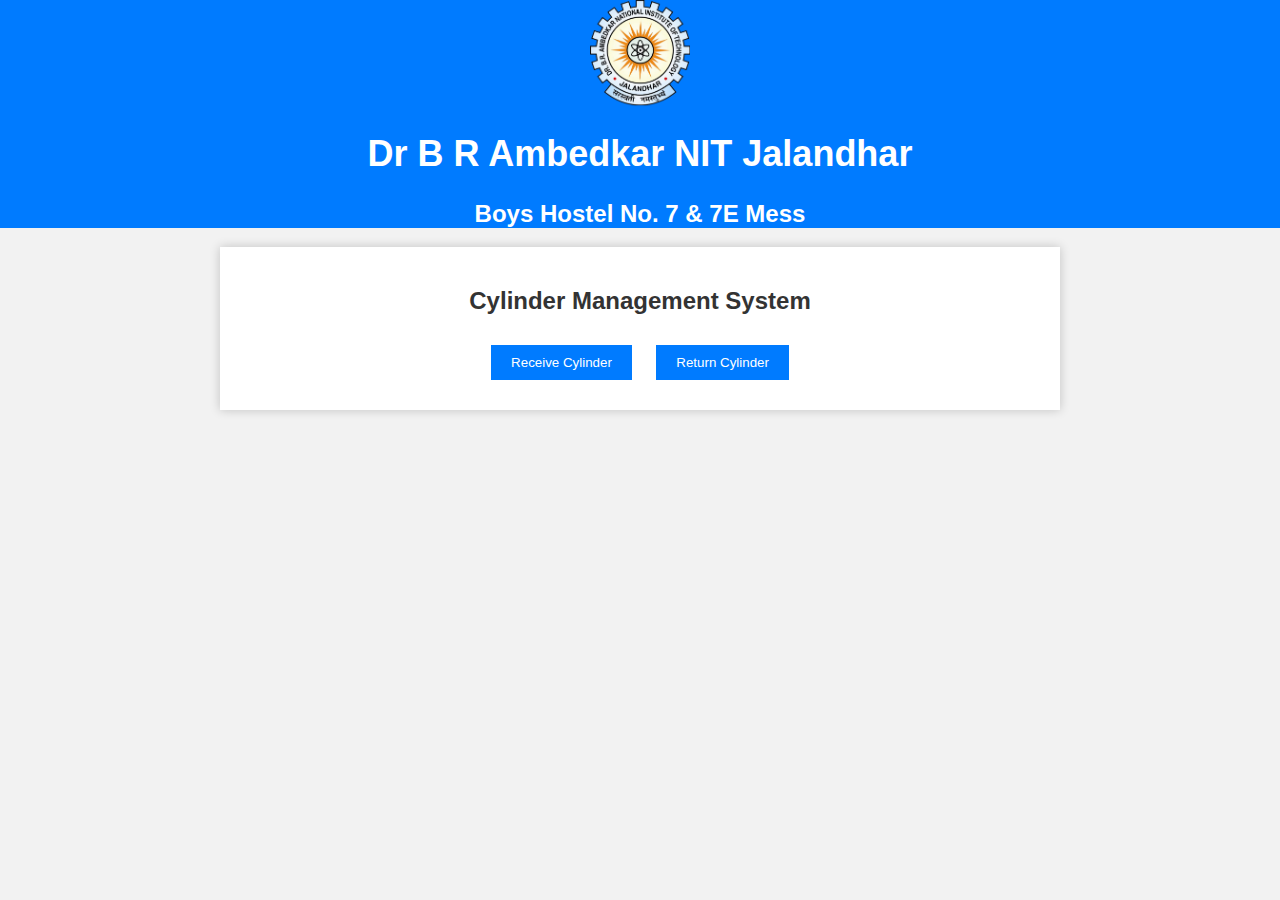
==== index.html @ cd4ce553 "first commit" ====
<!DOCTYPE html>
<html lang="en">
  <head>
    <meta charset="UTF-8" />
    <meta name="viewport" content="width=device-width, initial-scale=1.0" />
    <title>Cylinder Management System</title>
    <link rel="stylesheet" href="styles.css" />
  </head>
  <body>
    <header>
      <img class="logo" src="logo.png" alt="NIT Jalandhar Logo" />
      <h1>Dr B R Ambedkar NIT Jalandhar</h1>
      <h2>Boys Hostel No. 7 & 7E Mess</h2>
    </header>

    <div class="container">
      <h2>Cylinder Management System</h2>
      <button id="receiveButton">Receive Cylinder</button>
      <button id="returnButton">Return Cylinder</button>

      <div id="receiveForm" class="form">
        <h2>Receive Cylinder</h2>
        <input
          type="text"
          id="receiveSerialNo"
          placeholder="Cylinder Serial No"
        />
        <input type="text" id="receiveWeight" placeholder="Cylinder Weight" />
        <button id="receiveSubmit">Submit</button>
        <p id="receiveMessage"></p>
      </div>

      <div id="returnForm" class="form">
        <h2>Return Cylinder</h2>
        <input
          type="text"
          id="returnSerialNo"
          placeholder="Cylinder Serial No"
        />
        <input type="text" id="returnWeight" placeholder="Cylinder Weight" />
        <button id="returnSubmit">Submit</button>
        <p id="returnMessage"></p>
      </div>
    </div>

    <script src="script.js"></script>
  </body>
</html>
---- styles.css ----
body {
    font-family: Arial, sans-serif;
    background-color: #f2f2f2;
    margin: 0;
    padding: 0;
    color: #333;
}

header {
    background-color: #007BFF;
    color: #fff;
    text-align: center;
    padding: 20px;
}

h1 {
    font-size: 36px;
}

h2 {
    font-size: 24px;
}

.container {
    max-width: 800px;
    margin: 20px auto;
    padding: 20px;
    background-color: #fff;
    box-shadow: 0 0 10px rgba(0, 0, 0, 0.2);
}

table {
    width: 100%;
    border-collapse: collapse;
    margin-top: 20px;
}

th, td {
    padding: 10px;
    text-align: center;
}

th {
    background-color: #007BFF;
    color: #fff;
}

tr:nth-child(even) {
    background-color: #f2f2f2;
}

tr:hover {
    background-color: #ddd;
}

.footer {
    text-align: center;
    padding: 10px;
    background-color: #007BFF;
    color: #fff;
}

.logo {
    max-width: 100px;
    display: block;
    margin: 0 auto;
}

.address {
    font-size: 14px;
    text-align: center;
    margin-top: 10px;
}
.form {
    background-color: #fff;
    border: 1px solid #ddd;
    padding: 20px;
    display: none; 
}

button {
    background-color: #007BFF;
    color: #fff;
    border: none;
    padding: 10px 20px;
    cursor: pointer;
}

button:hover {
    background-color: #0056b3;
}

input[type="text"] {
    width: 100%;
    padding: 10px;
    margin-bottom: 10px;
    border: 1px solid #ddd;
    border-radius: 5px;
}

p {
    color: #007BFF;
    font-weight: bold;
} 

/* Reset default margin and padding for body and header */
body,
header {
    margin: 0;
    padding: 0;
}

/* Center the Cylinder Management System */
.container {
    max-width: 800px;
    margin: 0 auto; /* Center horizontally */
    padding: 20px;
    background-color: #fff;
    box-shadow: 0 0 10px rgba(0, 0, 0, 0.2);
    text-align: center; /* Center align the content within the container */
}

/* Properly justify the buttons */
button {
    background-color: #007BFF;
    color: #fff;
    border: none;
    padding: 10px 20px;
    cursor: pointer;
    margin: 10px; /* Add margin for spacing */
}

button:hover {
    background-color: #0056b3; /* Darker shade of blue on hover */
}
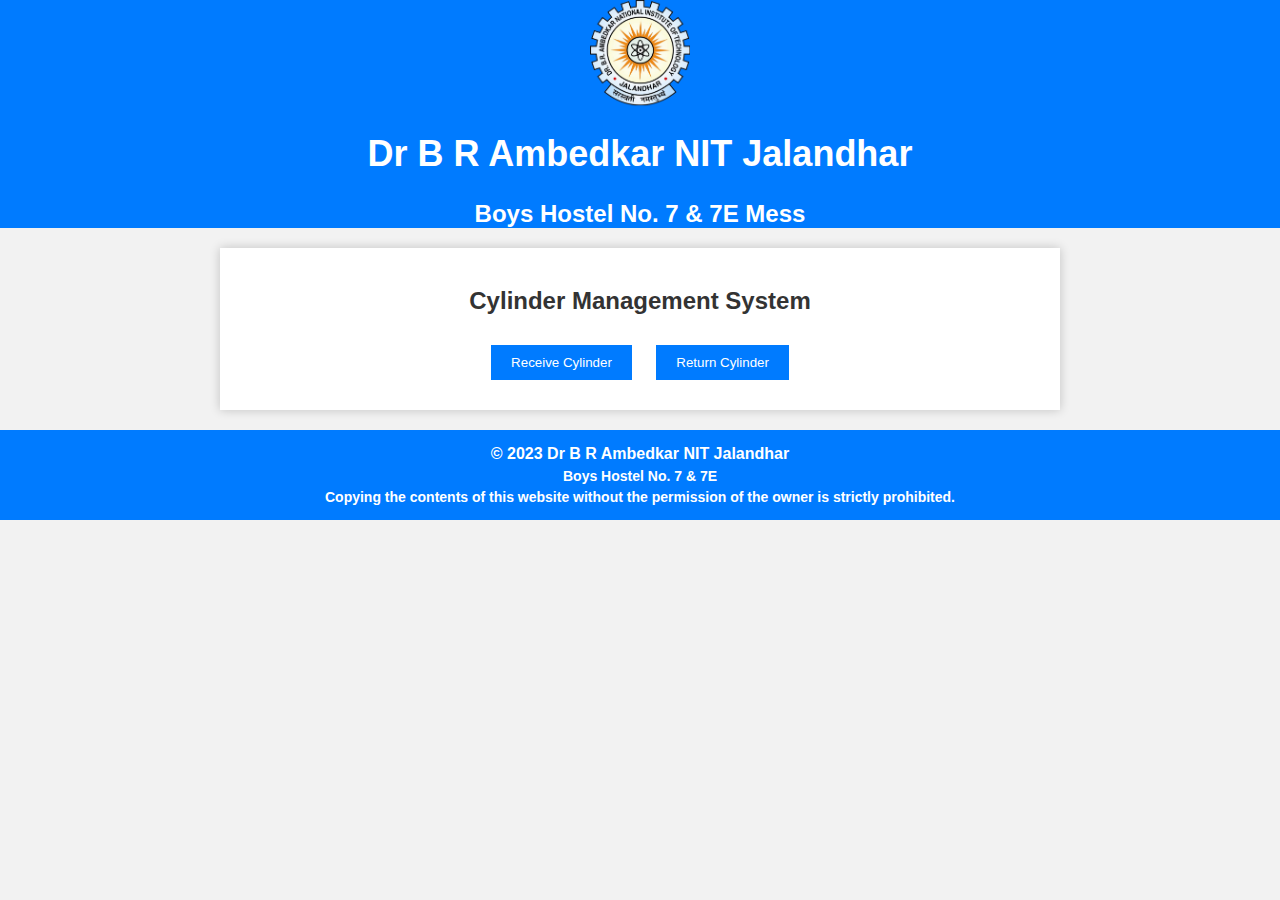
==== commit cacaecf8: "commit" ====
--- a/index.html
+++ b/index.html
@@ -5,6 +5,7 @@
     <meta name="viewport" content="width=device-width, initial-scale=1.0" />
     <title>Cylinder Management System</title>
     <link rel="stylesheet" href="styles.css" />
+    <link rel="shortcut icon" href="logo.png" type="image/x-icon">
   </head>
   <body>
     <header>
@@ -42,7 +43,13 @@
         <p id="returnMessage"></p>
       </div>
     </div>
-
+    <footer class="footer">
+      <p>© 2023 Dr B R Ambedkar NIT Jalandhar</p>
+      <p class="address">Boys Hostel No. 7 & 7E</p>
+      <p class="copyright">
+          Copying the contents of this website without the permission of the owner is strictly prohibited.
+      </p>
+  </footer>
     <script src="script.js"></script>
   </body>
 </html>
--- a/styles.css
+++ b/styles.css
@@ -133,3 +133,34 @@
 button:hover {
     background-color: #0056b3; /* Darker shade of blue on hover */
 }
+.footer {
+    text-align: center;
+    padding: 10px;
+    background-color: #007BFF;
+  }
+
+  .footer p {
+    margin: 5px 0;
+    color: #fff;
+  }
+
+  .footer .copyright {
+    font-size: 14px;
+  }
+
+  /* Page container styles */
+  .page-container {
+    display: flex;
+    flex-direction: column;
+    min-height: 100vh; /* Ensure the container takes at least the full viewport height */
+    position: relative;
+  }
+
+  .container {
+    flex-grow: 1; /* Allow the container to grow and push the footer down */
+    max-width: 800px;
+    margin: 20px auto;
+    padding: 20px;
+    background-color: #fff;
+    box-shadow: 0 0 10px rgba(0, 0, 0, 0.2);
+  }
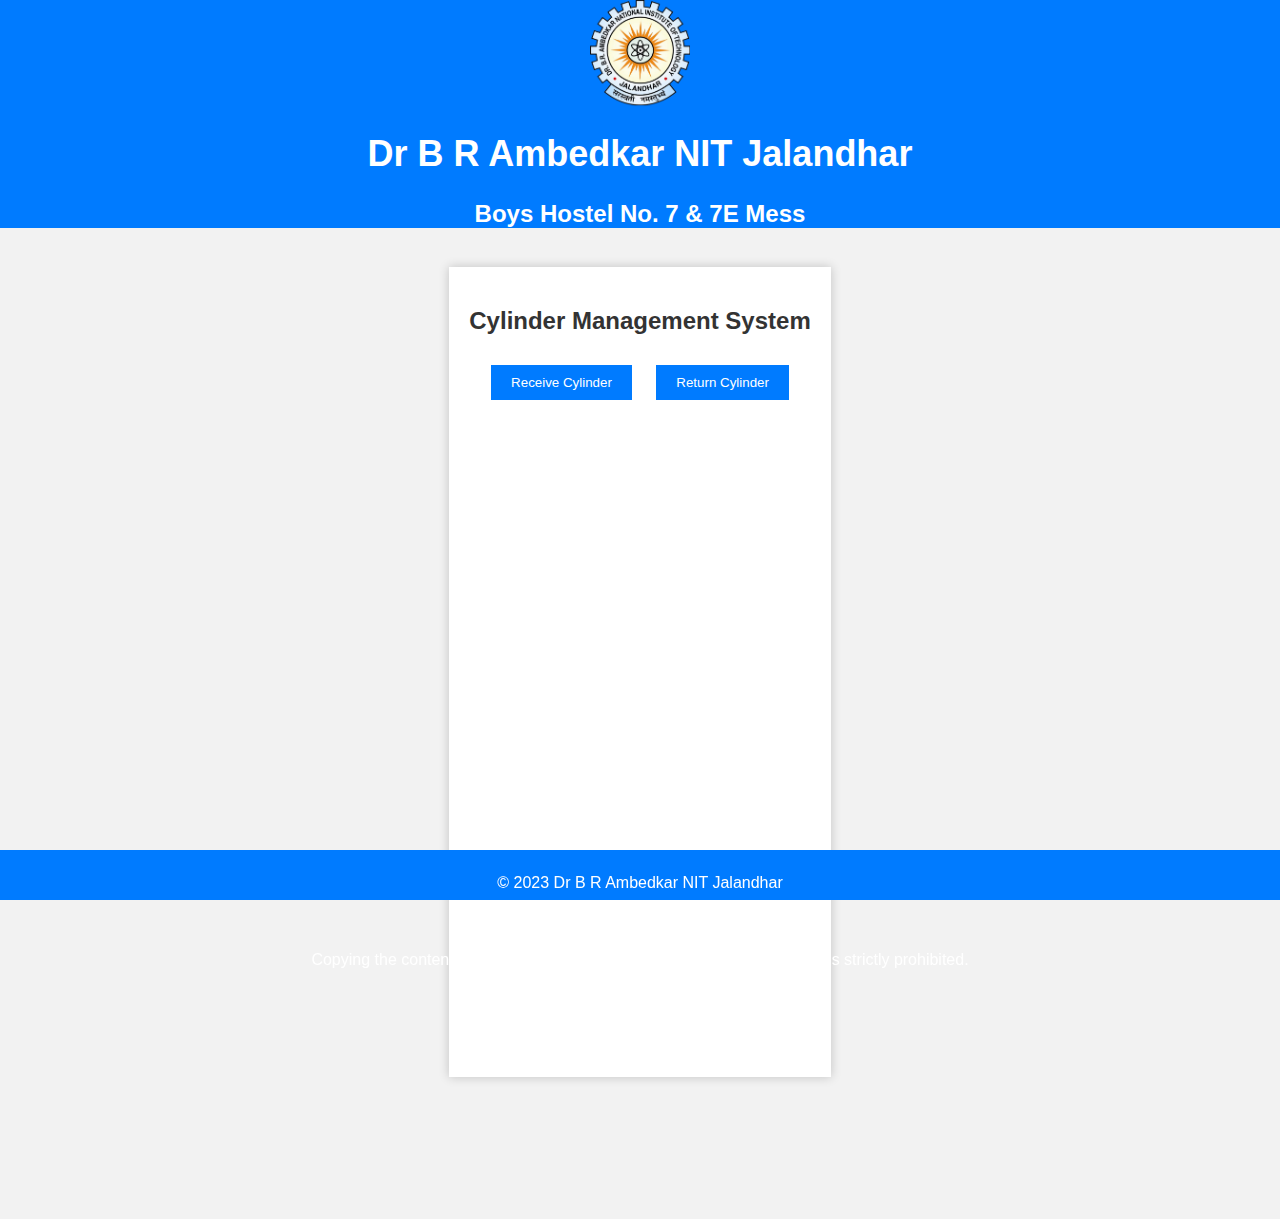
==== commit 229ce06f: "commit" ====
--- a/index.html
+++ b/index.html
@@ -5,7 +5,7 @@
     <meta name="viewport" content="width=device-width, initial-scale=1.0" />
     <title>Cylinder Management System</title>
     <link rel="stylesheet" href="styles.css" />
-    <link rel="shortcut icon" href="logo.png" type="image/x-icon">
+    <link rel="shortcut icon" href="logo.png" type="image/x-icon" />
   </head>
   <body>
     <header>
@@ -13,43 +13,45 @@
       <h1>Dr B R Ambedkar NIT Jalandhar</h1>
       <h2>Boys Hostel No. 7 & 7E Mess</h2>
     </header>
+    <div class="page-container">
+      <div class="container">
+        <h2>Cylinder Management System</h2>
+        <button id="receiveButton">Receive Cylinder</button>
+        <button id="returnButton">Return Cylinder</button>
 
-    <div class="container">
-      <h2>Cylinder Management System</h2>
-      <button id="receiveButton">Receive Cylinder</button>
-      <button id="returnButton">Return Cylinder</button>
+        <div id="receiveForm" class="form">
+          <h2>Receive Cylinder</h2>
+          <input
+            type="text"
+            id="receiveSerialNo"
+            placeholder="Cylinder Serial No"
+          />
+          <input type="text" id="receiveWeight" placeholder="Cylinder Weight" />
+          <button id="receiveSubmit">Submit</button>
+          <p id="receiveMessage"></p>
+        </div>
 
-      <div id="receiveForm" class="form">
-        <h2>Receive Cylinder</h2>
-        <input
-          type="text"
-          id="receiveSerialNo"
-          placeholder="Cylinder Serial No"
-        />
-        <input type="text" id="receiveWeight" placeholder="Cylinder Weight" />
-        <button id="receiveSubmit">Submit</button>
-        <p id="receiveMessage"></p>
+        <div id="returnForm" class="form">
+          <h2>Return Cylinder</h2>
+          <input
+            type="text"
+            id="returnSerialNo"
+            placeholder="Cylinder Serial No"
+          />
+          <input type="text" id="returnWeight" placeholder="Cylinder Weight" />
+          <button id="returnSubmit">Submit</button>
+          <p id="returnMessage"></p>
+        </div>
       </div>
-
-      <div id="returnForm" class="form">
-        <h2>Return Cylinder</h2>
-        <input
-          type="text"
-          id="returnSerialNo"
-          placeholder="Cylinder Serial No"
-        />
-        <input type="text" id="returnWeight" placeholder="Cylinder Weight" />
-        <button id="returnSubmit">Submit</button>
-        <p id="returnMessage"></p>
-      </div>
+      <footer class="footer">
+        <p>© 2023 Dr B R Ambedkar NIT Jalandhar</p>
+        <p class="address">Boys Hostel No. 7 & 7E</p>
+        <p class="copyright">
+          Copying the contents of this website without the permission of the
+          owner is strictly prohibited.
+        </p>
+      </footer>
     </div>
-    <footer class="footer">
-      <p>© 2023 Dr B R Ambedkar NIT Jalandhar</p>
-      <p class="address">Boys Hostel No. 7 & 7E</p>
-      <p class="copyright">
-          Copying the contents of this website without the permission of the owner is strictly prohibited.
-      </p>
-  </footer>
     <script src="script.js"></script>
   </body>
 </html>
--- a/styles.css
+++ b/styles.css
@@ -133,34 +133,36 @@
 button:hover {
     background-color: #0056b3; /* Darker shade of blue on hover */
 }
+/* Footer styles */
+/* Footer styles */
 .footer {
     text-align: center;
-    padding: 10px;
+    padding: 5px; /* Decreased padding */
     background-color: #007BFF;
+    position: sticky;
+    bottom: 0;
+    height: 40px; /* Decreased height */
+    line-height: 1.5; /* Adjusted line spacing */
   }
-
-  .footer p {
-    margin: 5px 0;
+  
+  .footer p{
     color: #fff;
-  }
-
-  .footer .copyright {
-    font-size: 14px;
+    font-weight: 100;
   }
 
   /* Page container styles */
   .page-container {
     display: flex;
     flex-direction: column;
-    min-height: 100vh; /* Ensure the container takes at least the full viewport height */
-    position: relative;
+    min-height: 100vh;
   }
-
+  
   .container {
-    flex-grow: 1; /* Allow the container to grow and push the footer down */
+    flex-grow: 1;
     max-width: 800px;
     margin: 20px auto;
     padding: 20px;
     background-color: #fff;
     box-shadow: 0 0 10px rgba(0, 0, 0, 0.2);
   }
+  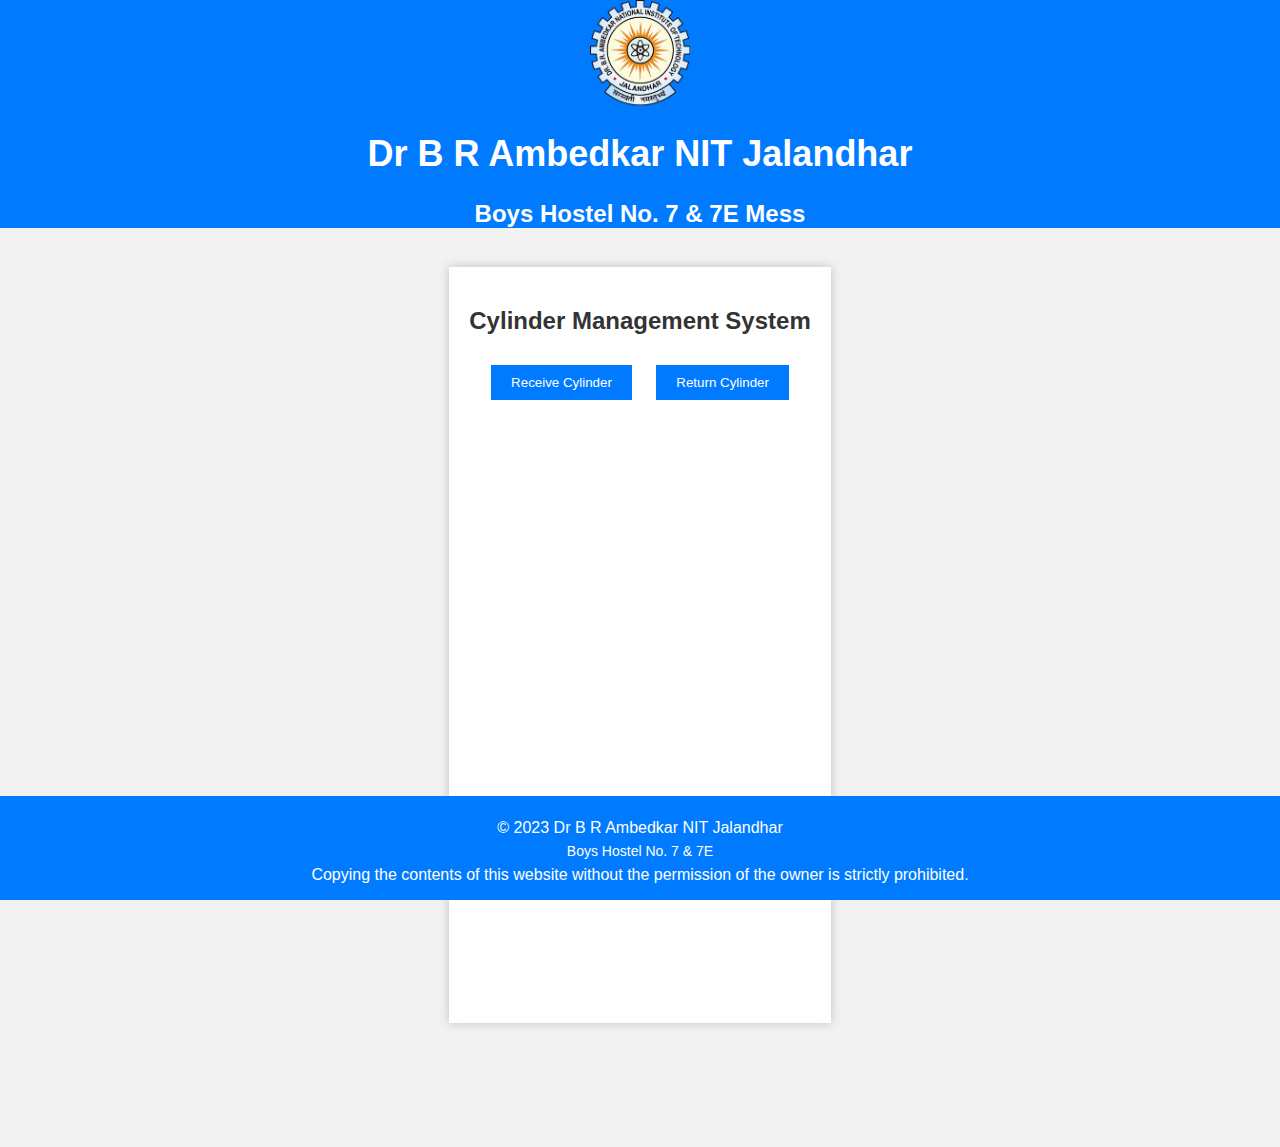
==== commit c0e1bcbd: "commit" ====
--- a/index.html
+++ b/index.html
@@ -5,7 +5,7 @@
     <meta name="viewport" content="width=device-width, initial-scale=1.0" />
     <title>Cylinder Management System</title>
     <link rel="stylesheet" href="styles.css" />
-    <link rel="shortcut icon" href="logo.png" type="image/x-icon" />
+    <link rel="shortcut icon" href="logo.png" type="image/x-icon">
   </head>
   <body>
     <header>
@@ -13,45 +13,45 @@
       <h1>Dr B R Ambedkar NIT Jalandhar</h1>
       <h2>Boys Hostel No. 7 & 7E Mess</h2>
     </header>
-    <div class="page-container">
-      <div class="container">
-        <h2>Cylinder Management System</h2>
-        <button id="receiveButton">Receive Cylinder</button>
-        <button id="returnButton">Return Cylinder</button>
+<div class="page-container">
+    <div class="container">
+      <h2>Cylinder Management System</h2>
+      <button id="receiveButton">Receive Cylinder</button>
+      <button id="returnButton">Return Cylinder</button>
 
-        <div id="receiveForm" class="form">
-          <h2>Receive Cylinder</h2>
-          <input
-            type="text"
-            id="receiveSerialNo"
-            placeholder="Cylinder Serial No"
-          />
-          <input type="text" id="receiveWeight" placeholder="Cylinder Weight" />
-          <button id="receiveSubmit">Submit</button>
-          <p id="receiveMessage"></p>
-        </div>
+      <div id="receiveForm" class="form">
+        <h2>Receive Cylinder</h2>
+        <input
+          type="text"
+          id="receiveSerialNo"
+          placeholder="Cylinder Serial No"
+        />
+        <input type="text" id="receiveWeight" placeholder="Cylinder Weight" />
+        <button id="receiveSubmit">Submit</button>
+        <p id="receiveMessage"></p>
+      </div>
 
-        <div id="returnForm" class="form">
-          <h2>Return Cylinder</h2>
-          <input
-            type="text"
-            id="returnSerialNo"
-            placeholder="Cylinder Serial No"
-          />
-          <input type="text" id="returnWeight" placeholder="Cylinder Weight" />
-          <button id="returnSubmit">Submit</button>
-          <p id="returnMessage"></p>
-        </div>
+      <div id="returnForm" class="form">
+        <h2>Return Cylinder</h2>
+        <input
+          type="text"
+          id="returnSerialNo"
+          placeholder="Cylinder Serial No"
+        />
+        <input type="text" id="returnWeight" placeholder="Cylinder Weight" />
+        <button id="returnSubmit">Submit</button>
+        <p id="returnMessage"></p>
       </div>
-      <footer class="footer">
-        <p>© 2023 Dr B R Ambedkar NIT Jalandhar</p>
-        <p class="address">Boys Hostel No. 7 & 7E</p>
-        <p class="copyright">
-          Copying the contents of this website without the permission of the
+    </div>
+    <footer class="footer">
+      <p>© 2023 Dr B R Ambedkar NIT Jalandhar</p>
+      <p class="address">Boys Hostel No. 7 & 7E</p>
+      <p class="copyright">
+          Copying the contents of this website without the permission of the 
           owner is strictly prohibited.
-        </p>
-      </footer>
-    </div>
+      </p>
+  </footer>
+</div>
     <script src="script.js"></script>
   </body>
 </html>
--- a/styles.css
+++ b/styles.css
@@ -135,15 +135,17 @@
 }
 /* Footer styles */
 /* Footer styles */
+/* Footer styles */
 .footer {
     text-align: center;
-    padding: 5px; /* Decreased padding */
+    padding: 12px; /* Decreased padding */
     background-color: #007BFF;
     position: sticky;
     bottom: 0;
-    height: 40px; /* Decreased height */
-    line-height: 1.5; /* Adjusted line spacing */
+    height: 80px; /* Decreased height */
+    line-height: 0.5; /* Decreased line spacing */
   }
+  
   
   .footer p{
     color: #fff;
@@ -164,5 +166,4 @@
     padding: 20px;
     background-color: #fff;
     box-shadow: 0 0 10px rgba(0, 0, 0, 0.2);
-  }
-  +  }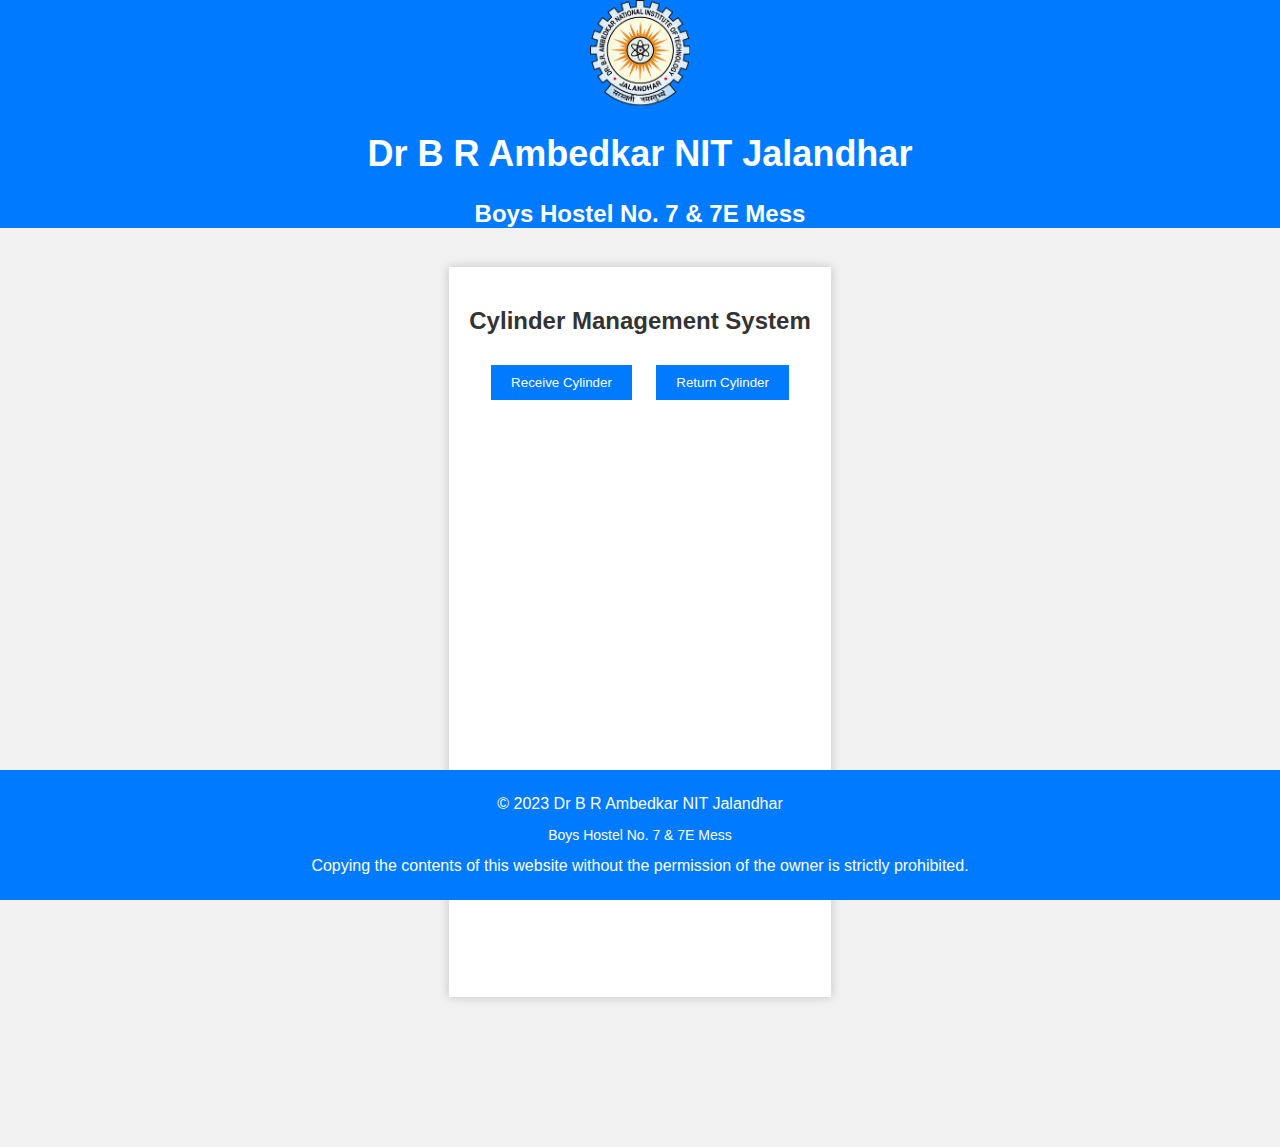
==== commit 808233ac: "commit" ====
--- a/index.html
+++ b/index.html
@@ -45,10 +45,9 @@
     </div>
     <footer class="footer">
       <p>© 2023 Dr B R Ambedkar NIT Jalandhar</p>
-      <p class="address">Boys Hostel No. 7 & 7E</p>
+      <p class="address">Boys Hostel No. 7 & 7E Mess</p>
       <p class="copyright">
-          Copying the contents of this website without the permission of the 
-          owner is strictly prohibited.
+          Copying the contents of this website without the permission of the owner is strictly prohibited.
       </p>
   </footer>
 </div>
--- a/styles.css
+++ b/styles.css
@@ -133,25 +133,23 @@
 button:hover {
     background-color: #0056b3; /* Darker shade of blue on hover */
 }
-/* Footer styles */
-/* Footer styles */
-/* Footer styles */
-.footer {
-    text-align: center;
-    padding: 12px; /* Decreased padding */
-    background-color: #007BFF;
-    position: sticky;
-    bottom: 0;
-    height: 80px; /* Decreased height */
-    line-height: 0.5; /* Decreased line spacing */
-  }
-  
   
   .footer p{
     color: #fff;
     font-weight: 100;
+    line-height: 1;
   }
 
+  /* Footer styles */
+.footer {
+    text-align: center;
+    padding: 10px;
+    background-color: #007BFF;
+    color: #fff;
+    position: sticky;
+    bottom: 0;
+  }
+  
   /* Page container styles */
   .page-container {
     display: flex;
@@ -166,4 +164,5 @@
     padding: 20px;
     background-color: #fff;
     box-shadow: 0 0 10px rgba(0, 0, 0, 0.2);
-  }+  }
+  